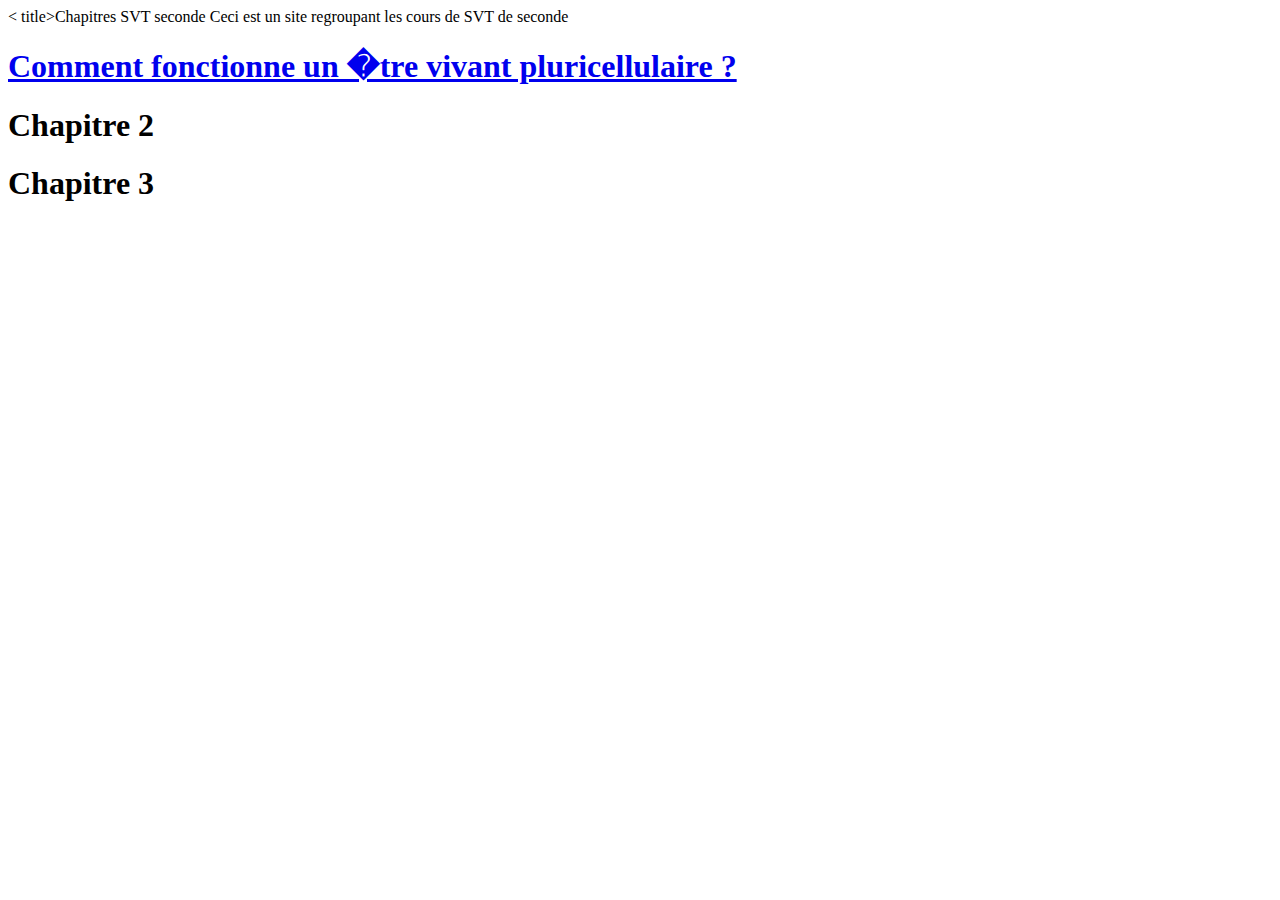
==== index.html @ 98fd638f "Add files via upload" ====
<!DOCTYPE html>
    <html>
        <head>
            <meta charset="utf-8">
            < title>Chapitres SVT seconde</title>
        
        </head>
        
        <body>
			<h> Ceci est un site regroupant les cours de SVT de seconde</h>
            <h1> <a href=" Arborescence du site Web/Dossier 1/page 1.html"> Comment fonctionne un �tre vivant pluricellulaire ?</a> </h1>
            <h1> Chapitre 2 <h1>
			<h1> Chapitre 3 <h1>
        
        
        </body>
    
    
    
    </html>
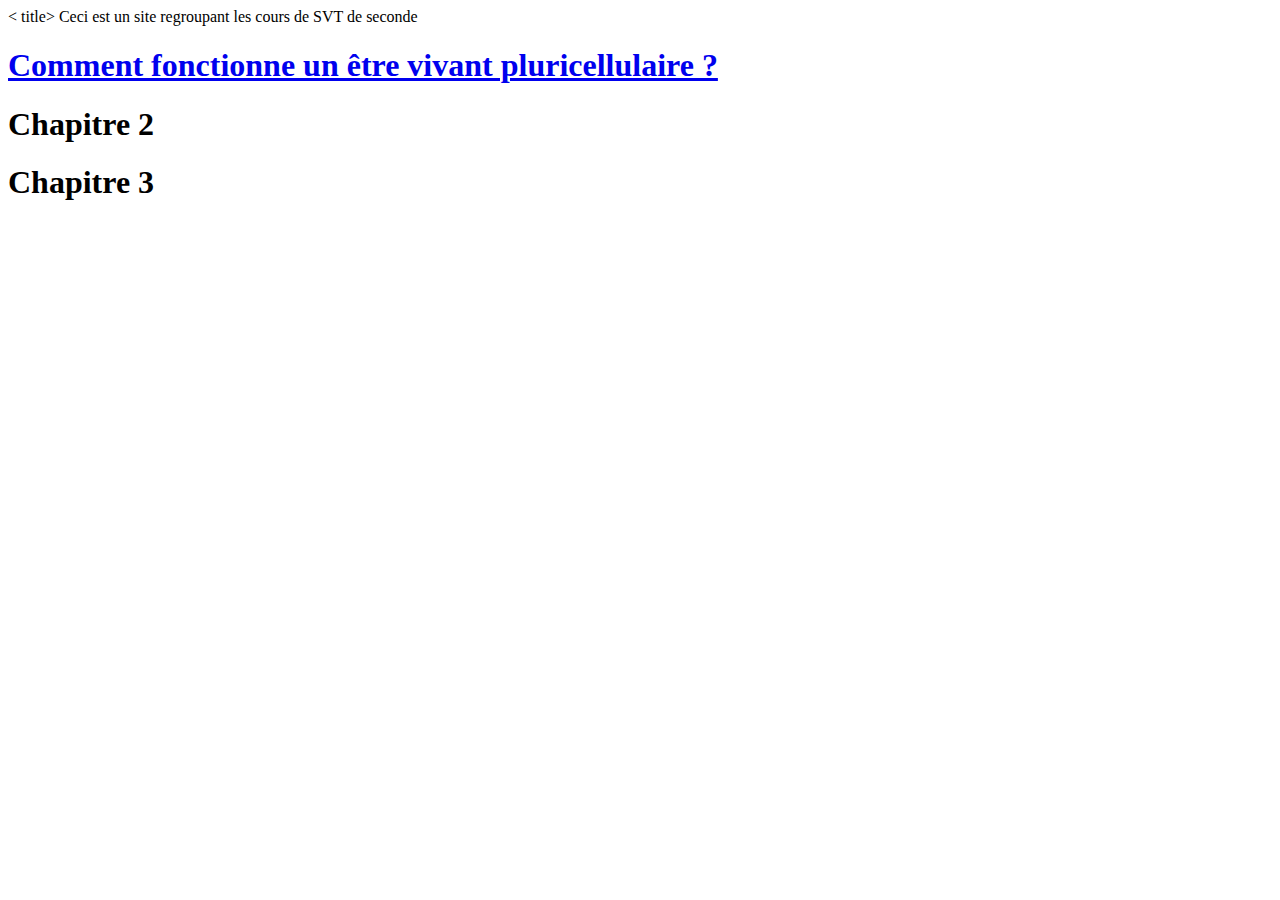
==== commit 287b47f1: "Update index.html" ====
--- a/index.html
+++ b/index.html
@@ -2,13 +2,13 @@
     <html>
         <head>
             <meta charset="utf-8">
-            < title>Chapitres SVT seconde</title>
+            < title></title>
         
         </head>
         
         <body>
 			<h> Ceci est un site regroupant les cours de SVT de seconde</h>
-            <h1> <a href=" Arborescence du site Web/Dossier 1/page 1.html"> Comment fonctionne un �tre vivant pluricellulaire ?</a> </h1>
+            <h1> <a href=" Arborescence du site Web/Dossier 1/page 1.html"> Comment fonctionne un être vivant pluricellulaire ?</a> </h1>
             <h1> Chapitre 2 <h1>
 			<h1> Chapitre 3 <h1>
         
@@ -17,4 +17,4 @@
     
     
     
-    </html>+    </html>
